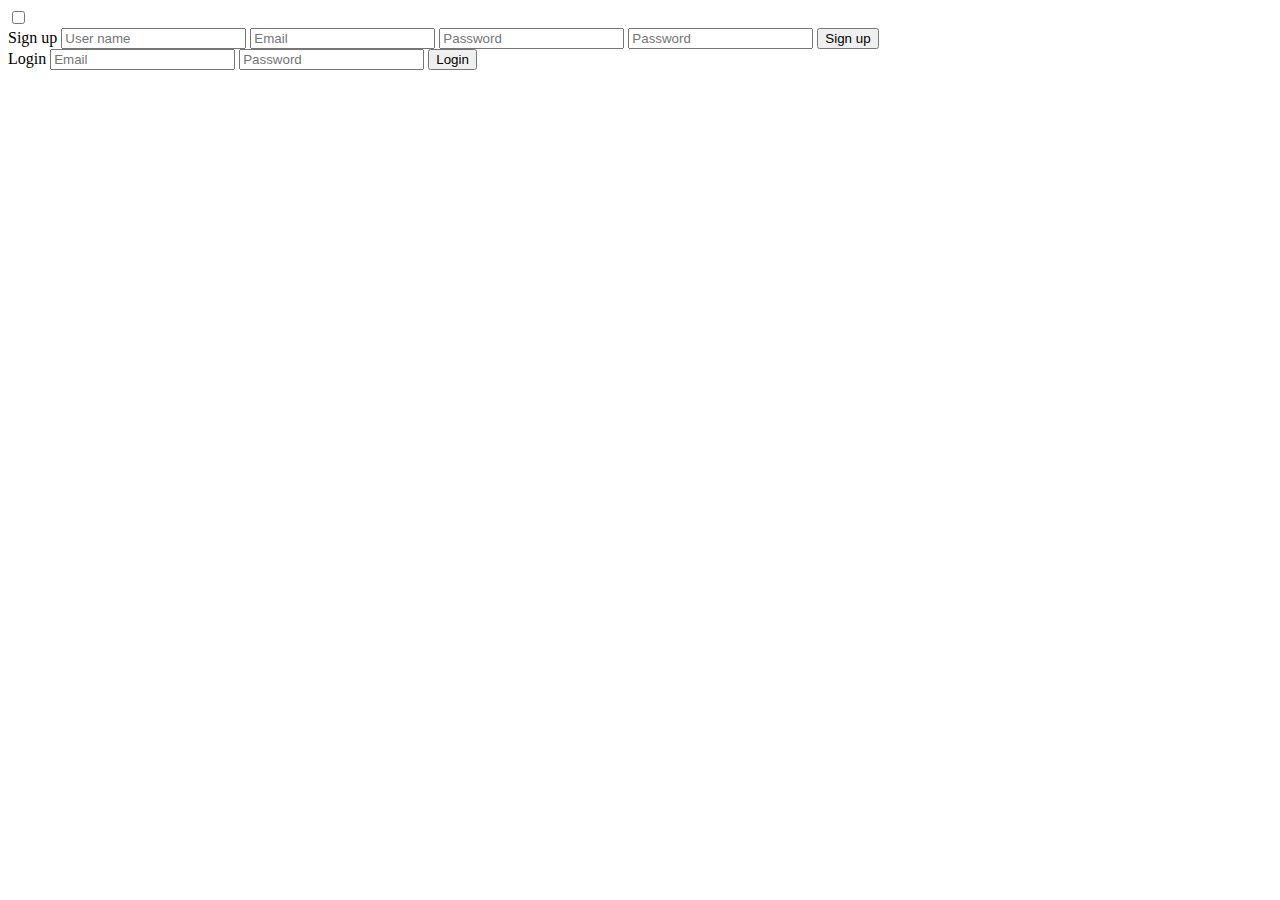
==== client/index.html @ 3f8cb258 "change view" ====
<!DOCTYPE html>
<html lang="en" >
<head>
  <meta charset="UTF-8">
  <title>CodePen - Sign up / Login Form</title>
  <link rel="stylesheet" href="./style.css">

</head>
<body>
<!-- partial:index.partial.html -->
<!DOCTYPE html>
<html>
<head>
	<title>Slide Navbar</title>
	<link rel="stylesheet" type="text/css" href="slide navbar style.css">
<link href="https://fonts.googleapis.com/css2?family=Jost:wght@500&display=swap" rel="stylesheet">
</head>
<body>
	<div class="main">  	
		<input type="checkbox" id="chk" aria-hidden="true">

			<div class="signup">
				<form id="signupForm">
					<label for="chk" aria-hidden="true">Sign up</label>
					<input type="text" name="txt" placeholder="User name" id="username" required="">
					<input type="email" name="email" placeholder="Email" id="email" required="">
					<input type="password" name="pswd" placeholder="Password" id="password" required="">
					<input type="password" name="pswd" placeholder="Password" id="password" required="">
					<button>Sign up</button>
				</form>
			</div>

			<div class="login">
				<form id="loginForm">
					<label for="chk" aria-hidden="true">Login</label>
					<input type="email" name="email" placeholder="Email" id="email" required="">
					<input type="password" name="pswd" placeholder="Password" id="password" required="">
					<button>Login</button>
				</form>
			</div>
	</div>
</body>
</html>
<!-- partial -->
  
</body>
</html>
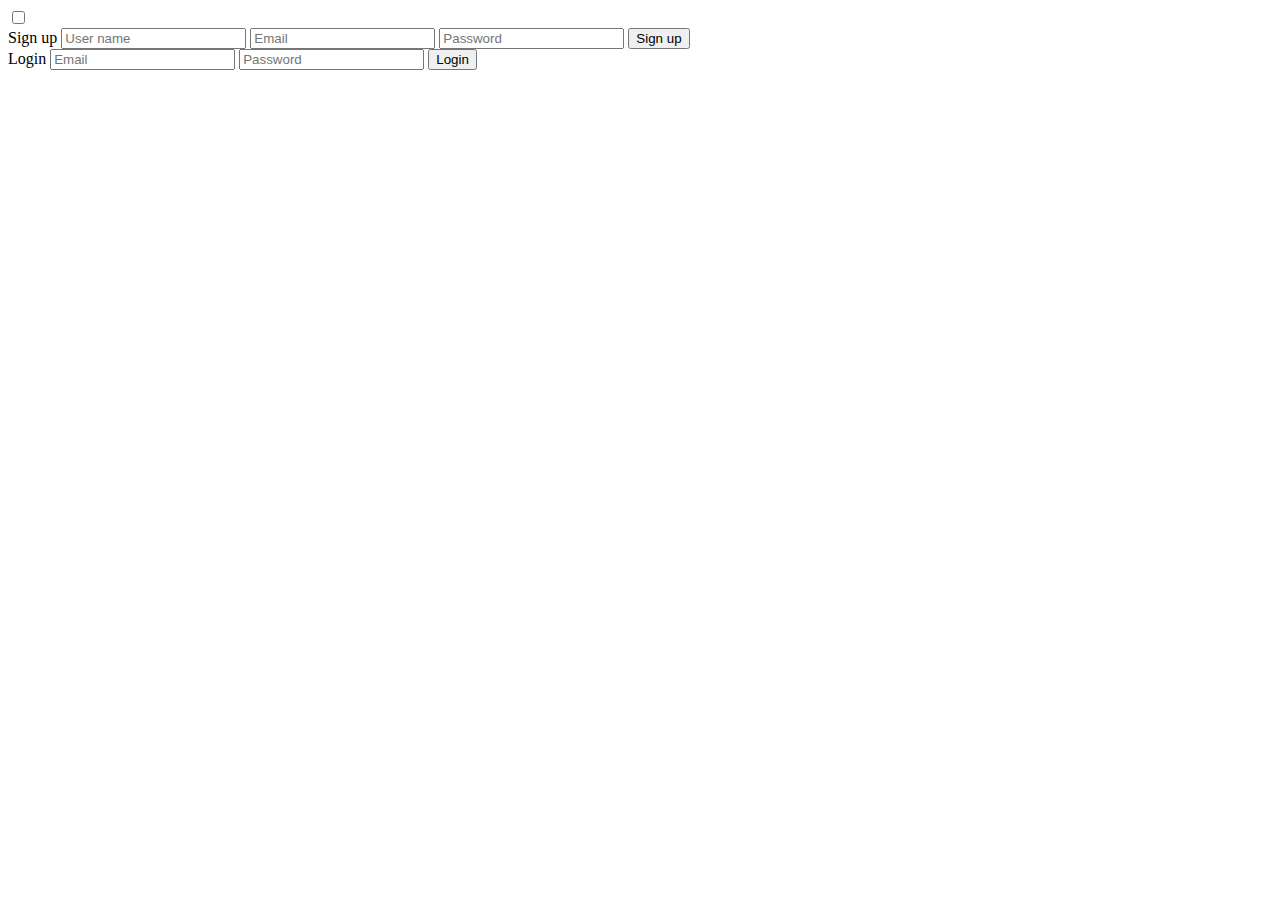
==== commit 7e6fde9f: "add cors and debug" ====
--- a/client/index.html
+++ b/client/index.html
@@ -25,8 +25,7 @@
 					<input type="text" name="txt" placeholder="User name" id="username" required="">
 					<input type="email" name="email" placeholder="Email" id="email" required="">
 					<input type="password" name="pswd" placeholder="Password" id="password" required="">
-					<input type="password" name="pswd" placeholder="Password" id="password" required="">
-					<button>Sign up</button>
+					<button type="submit">Sign up</button>
 				</form>
 			</div>
 
@@ -35,10 +34,11 @@
 					<label for="chk" aria-hidden="true">Login</label>
 					<input type="email" name="email" placeholder="Email" id="email" required="">
 					<input type="password" name="pswd" placeholder="Password" id="password" required="">
-					<button>Login</button>
+					<button type="submit">Login</button>
 				</form>
 			</div>
 	</div>
+	<script src="script.js"></script>
 </body>
 </html>
 <!-- partial -->
